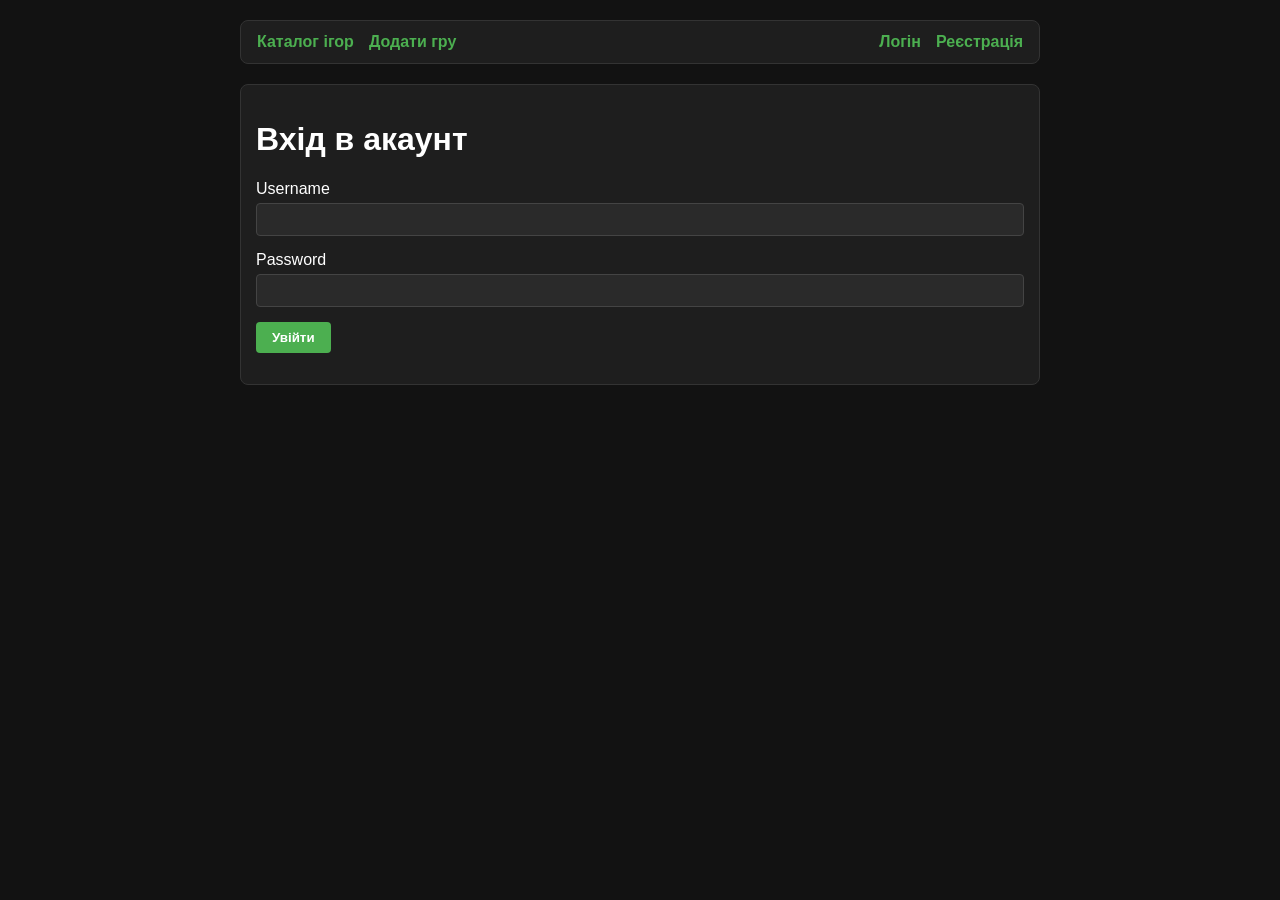
==== add-game.html @ 3a6fb451 "add basic auth frontend" ====
<!DOCTYPE html>
<html lang="uk">
<head>
    <meta charset="UTF-8">
    <title>Додати гру — GameFreedom</title>
    <link rel="stylesheet" href="style.css">
</head>
<body>
    <nav id="navbar"></nav>
    <div class="game-card">
        <h1>Додати нову гру</h1>
        <form id="game-form">
            <label>Назва гри</label>
            <input type="text" id="title" required>

            <label>Опис</label>
            <textarea id="description" rows="3"></textarea>

            <label>Дата релізу</label>
            <input type="date" id="release_date" required>

            <label>Ціна ($)</label>
            <input type="number" step="0.01" id="price" required>

            <label>Рейтинг (0 - 10)</label>
            <input type="number" step="0.1" id="rating" required>

            <label>Розробник</label>
            <select id="developer" required></select>

            <label>Видавець</label>
            <select id="publisher" required></select>

            <label>Жанр</label>
            <select id="genre" required></select>

            <button type="submit">Зберегти гру</button>
        </form>
        <pre id="result" class="error"></pre>
    </div>

    <script src="auth.js"></script>
    <script>
        if (!isLoggedIn()) {
            window.location.href = 'login.html?next=add-game.html';
        }
        renderNavbar();

        async function loadOptions() {
            const [devs, pubs, genres] = await Promise.all([
                fetch(`${API_URL}/api/developers/`).then(r => r.json()),
                fetch(`${API_URL}/api/publishers/`).then(r => r.json()),
                fetch(`${API_URL}/api/genres/`).then(r => r.json())
            ]);

            document.getElementById('developer').innerHTML = devs.map(d => `<option value="${d.id}">${d.name}</option>`).join('');
            document.getElementById('publisher').innerHTML = pubs.map(p => `<option value="${p.id}">${p.name}</option>`).join('');
            document.getElementById('genre').innerHTML = genres.map(g => `<option value="${g.id}">${g.name}</option>`).join('');
        }

        loadOptions();

        document.getElementById('game-form').addEventListener('submit', async (e) => {
            e.preventDefault();
            const payload = {
                title: document.getElementById('title').value,
                description: document.getElementById('description').value,
                release_date: document.getElementById('release_date').value,
                price: document.getElementById('price').value,
                rating: document.getElementById('rating').value,
                developer: Number(document.getElementById('developer').value),
                publisher: Number(document.getElementById('publisher').value),
                genres: [Number(document.getElementById('genre').value)]
            };

            const response = await authFetch(`${API_URL}/api/games/`, {
                method: 'POST',
                headers: { 'Content-Type': 'application/json' },
                body: JSON.stringify(payload)
            });

            const data = await response.json();
            if (response.status === 201) {
                alert('Гру успішно додано!');
                window.location.href = 'index.html';
            } else {
                document.getElementById('result').innerText = JSON.stringify(data, null, 2);
            }
        });
    </script>
</body>
</html>
---- style.css ----
body {
    font-family: Arial, sans-serif;
    background: #121212;
    color: #fff;
    padding: 20px;
    max-width: 800px;
    margin: 0 auto;
}

nav {
    background: #1e1e1e;
    border: 1px solid #333;
    padding: 12px 16px;
    border-radius: 8px;
    margin-bottom: 20px;
    display: flex;
    gap: 15px;
    align-items: center;
    flex-wrap: wrap;
}

nav a {
    color: #4caf50;
    text-decoration: none;
    font-weight: bold;
}

nav a:hover {
    text-decoration: underline;
}

.game-card {
    border: 1px solid #333;
    padding: 15px;
    margin-bottom: 15px;
    background: #1e1e1e;
    border-radius: 8px;
}

.price {
    color: #4caf50;
    font-weight: bold;
    font-size: 1.2em;
}

input, textarea, select {
    width: 100%;
    padding: 8px;
    margin-top: 5px;
    margin-bottom: 15px;
    background: #2a2a2a;
    color: #fff;
    border: 1px solid #444;
    border-radius: 4px;
    box-sizing: border-box;
}

button {
    background: #4caf50;
    color: #fff;
    border: none;
    padding: 8px 16px;
    border-radius: 4px;
    cursor: pointer;
    font-weight: bold;
}

button:hover {
    background: #43a047;
}

.error {
    color: #ff5252;
    white-space: pre-wrap;
}
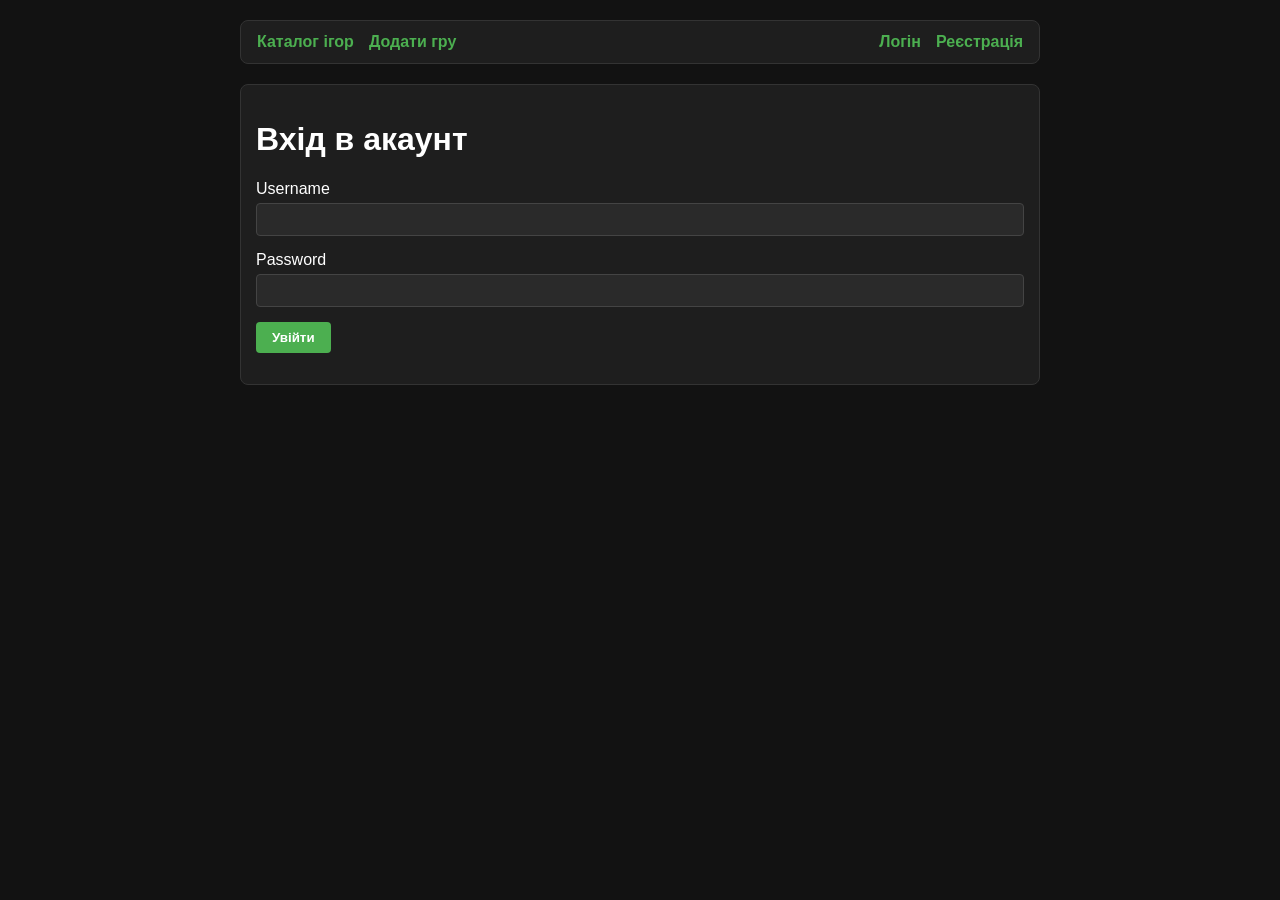
==== commit 6cd5bbc5: "update readme" ====
--- a/add-game.html
+++ b/add-game.html
@@ -68,9 +68,9 @@
                 release_date: document.getElementById('release_date').value,
                 price: document.getElementById('price').value,
                 rating: document.getElementById('rating').value,
-                developer: Number(document.getElementById('developer').value),
-                publisher: Number(document.getElementById('publisher').value),
-                genres: [Number(document.getElementById('genre').value)]
+                developer_id: Number(document.getElementById('developer').value),
+                publisher_id: Number(document.getElementById('publisher').value),
+                genre_ids: [Number(document.getElementById('genre').value)]
             };
 
             const response = await authFetch(`${API_URL}/api/games/`, {
